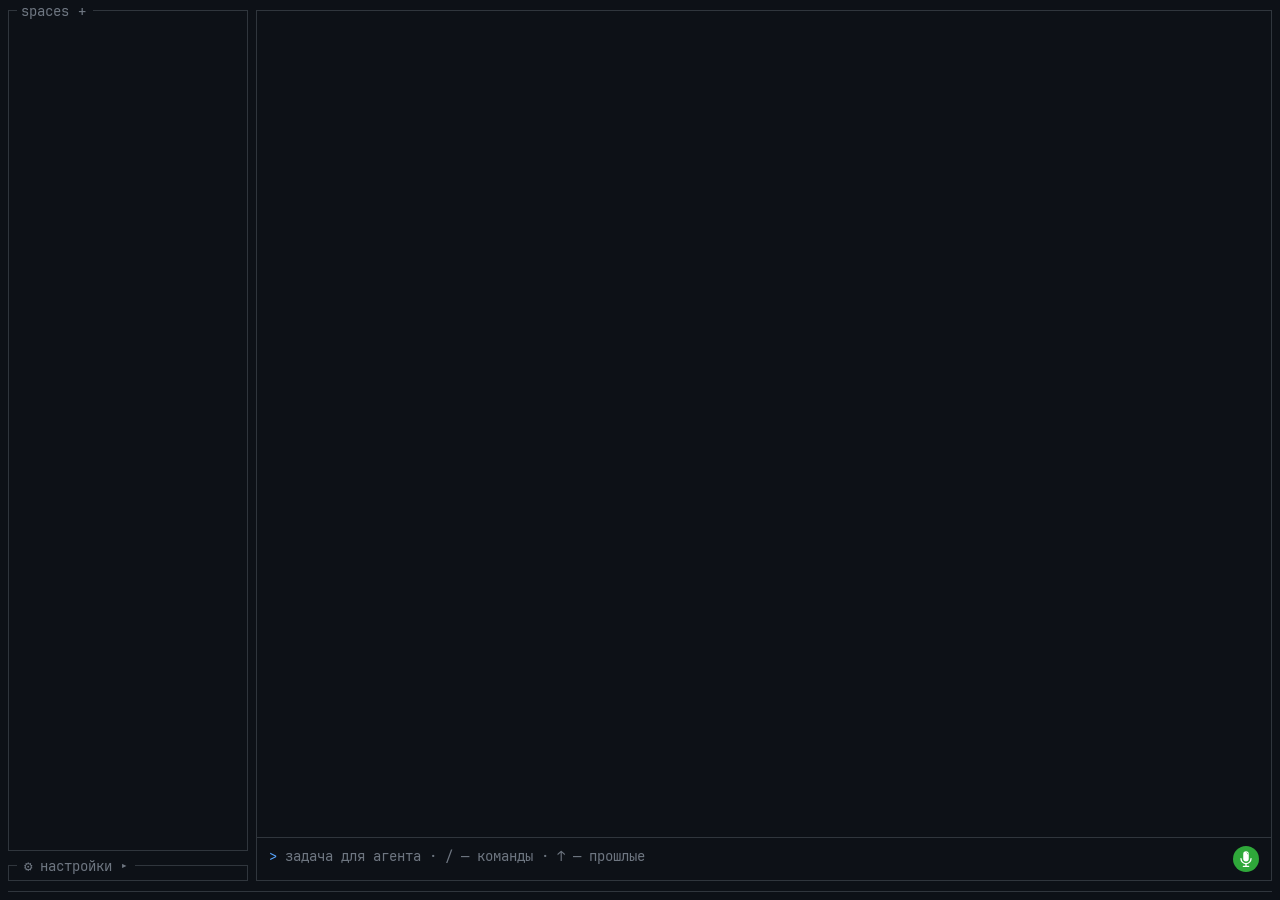
==== ui/chat/index.html @ 5cf2cfd2 "Локальный агент «Ася»: ядро, десктопный интерфейс и голос - agent_core/ — ядро агента на локальной м" ====
<!doctype html>
<html lang="ru">
<head>
  <meta charset="utf-8">
  <title>Агент — чат</title>
  <link rel="stylesheet" href="../theme.css">
  <link rel="stylesheet" id="hljs-theme" href="../vendor/hljs-github-dark.css">
  <link rel="stylesheet" href="chat.css">
  <script src="../vendor/marked.min.js"></script>
  <script src="../vendor/purify.min.js"></script>
  <script src="../vendor/highlight.min.js"></script>
</head>
<body>
  <div id="app">
    <aside id="side">
      <div id="side-resizer" title="тянуть — ширина колонки · двойной клик — обычная"></div>
      <section class="box grow" id="spaces-box">
        <div class="box-title">spaces <button class="title-btn" id="add-space" title="открыть папку">+</button></div>
        <ul id="spaces" class="list"></ul>
      </section>
      <section class="box" id="settings-box">
        <div class="box-title"><button class="title-btn" id="settings-toggle" title="инструменты, скиллы, память, корзина">⚙ настройки ▸</button></div>
        <div id="settings" hidden>
          <div class="group" data-group="tools"><button class="group-head"></button><ul id="tools" class="list"></ul></div>
          <div class="group" data-group="skills"><button class="group-head"></button><ul id="skills" class="list"></ul></div>
          <div class="group" data-group="memory"><button class="group-head"></button><ul id="memory" class="list"></ul></div>
          <div class="group" data-group="trash"><button class="group-head"></button><ul id="trash" class="list"></ul></div>
        </div>
      </section>
    </aside>

    <main id="main" class="box">
      <div id="tabs" class="box-title tabs"></div>
      <div id="feeds"></div>
      <div id="composer">
        <div id="cmdlist" hidden></div>
        <span class="prompt">&gt;</span>
        <textarea id="input" rows="1" placeholder="задача для агента · / — команды · ↑ — прошлые" spellcheck="false"></textarea>
        <button id="mic" title="диктовка голосом (текст попадёт в поле)">
          <svg viewBox="0 0 32 32" aria-hidden="true">
            <circle cx="16" cy="16" r="16" class="bg"/>
            <rect x="12.6" y="6.5" width="6.8" height="12.5" rx="3.4" fill="#fff"/>
            <path d="M17.2 8.4a2.2 2.2 0 0 1 1.1 1.4" stroke="currentColor" stroke-width="0.9" stroke-linecap="round" fill="none" class="shine"/>
            <path d="M9.8 15.5a6.2 6.2 0 0 0 12.4 0" stroke="#fff" stroke-width="1.6" stroke-linecap="round" fill="none"/>
            <path d="M16 21.7v3.3M12.7 25h6.6" stroke="#fff" stroke-width="1.6" stroke-linecap="round"/>
          </svg>
        </button>
      </div>
    </main>

    <footer id="statusbar"></footer>
  </div>

  <div id="confirm" class="overlay" hidden>
    <div class="dialog box">
      <div class="box-title" id="confirm-title">подтверждение</div>
      <div id="confirm-body"></div>
      <div class="buttons">
        <button data-answer="yes" class="primary">да <kbd>Enter</kbd></button>
        <button data-answer="no">нет <kbd>Esc</kbd></button>
        <button data-answer="session" id="confirm-session">на сессию <kbd>S</kbd></button>
      </div>
    </div>
  </div>

  <div id="skillpanel" class="overlay side-panel" hidden>
    <div class="dialog box">
      <div class="box-title"><span id="skill-title">skill</span> <button class="title-btn" id="skill-close">×</button></div>
      <div id="skill-body"></div>
    </div>
  </div>

  <div id="switcher" class="overlay" hidden>
    <div class="dialog box small">
      <div class="box-title">пространства</div>
      <input id="switcher-input" placeholder="фильтр или путь к папке" spellcheck="false">
      <ul id="switcher-list" class="list"></ul>
    </div>
  </div>

  <div id="popup" hidden></div>

  <script src="chat.js"></script>
</body>
</html>
---- ui/theme.css ----
/* Общие цвета и шрифты обоих окон. Тёмная тема по умолчанию, светлая — data-theme="light" на <html>. */

@font-face { font-family: "JetBrains Mono"; src: url("vendor/JetBrainsMono-Regular.woff2") format("woff2"); font-weight: 400; font-style: normal; }
@font-face { font-family: "JetBrains Mono"; src: url("vendor/JetBrainsMono-Bold.woff2") format("woff2"); font-weight: 700; font-style: normal; }
@font-face { font-family: "JetBrains Mono"; src: url("vendor/JetBrainsMono-Italic.woff2") format("woff2"); font-weight: 400; font-style: italic; }

:root {
  --bg: #0d1117;
  --bg-raised: #161b22;
  --bg-user: #161b22;
  --bg-hover: #1f2630;
  --border: #30363d;
  --text: #c9d1d9;
  --muted: #6e7681;
  --accent: #58a6ff;
  --working: #d29922;
  --idle: #6e7681;
  --done: #3fb950;
  --error: #f85149;
  --diff-add: #3fb950;
  --diff-del: #f85149;
  --font: "JetBrains Mono", Consolas, "DejaVu Sans Mono", monospace;
  --font-size: 14px;
  color-scheme: dark;
}

:root[data-theme="light"] {
  --bg: #ffffff;
  --bg-raised: #f6f8fa;
  --bg-user: #f3f5f8;
  --bg-hover: #eaeef2;
  --border: #d0d7de;
  --text: #1f2328;
  --muted: #6e7781;
  --accent: #0969da;
  --working: #9a6700;
  --idle: #8c959f;
  --done: #1a7f37;
  --error: #cf222e;
  --diff-add: #1a7f37;
  --diff-del: #cf222e;
  color-scheme: light;
}
---- ui/vendor/hljs-github-dark.css ----
pre code.hljs{display:block;overflow-x:auto;padding:1em}code.hljs{padding:3px 5px}/*!
  Theme: GitHub Dark
  Description: Dark theme as seen on github.com
  Author: github.com
  Maintainer: @Hirse
  Updated: 2021-05-15

  Outdated base version: https://github.com/primer/github-syntax-dark
  Current colors taken from GitHub's CSS
*/.hljs{color:#c9d1d9;background:#0d1117}.hljs-doctag,.hljs-keyword,.hljs-meta .hljs-keyword,.hljs-template-tag,.hljs-template-variable,.hljs-type,.hljs-variable.language_{color:#ff7b72}.hljs-title,.hljs-title.class_,.hljs-title.class_.inherited__,.hljs-title.function_{color:#d2a8ff}.hljs-attr,.hljs-attribute,.hljs-literal,.hljs-meta,.hljs-number,.hljs-operator,.hljs-selector-attr,.hljs-selector-class,.hljs-selector-id,.hljs-variable{color:#79c0ff}.hljs-meta .hljs-string,.hljs-regexp,.hljs-string{color:#a5d6ff}.hljs-built_in,.hljs-symbol{color:#ffa657}.hljs-code,.hljs-comment,.hljs-formula{color:#8b949e}.hljs-name,.hljs-quote,.hljs-selector-pseudo,.hljs-selector-tag{color:#7ee787}.hljs-subst{color:#c9d1d9}.hljs-section{color:#1f6feb;font-weight:700}.hljs-bullet{color:#f2cc60}.hljs-emphasis{color:#c9d1d9;font-style:italic}.hljs-strong{color:#c9d1d9;font-weight:700}.hljs-addition{color:#aff5b4;background-color:#033a16}.hljs-deletion{color:#ffdcd7;background-color:#67060c}
---- ui/chat/chat.css ----
/* Окно чата в стиле терминального herdr: тёмный фон, моноширинный шрифт, тонкие рамки с заголовком на линии. */

* { box-sizing: border-box; }

html, body {
  margin: 0;
  height: 100%;
  background: var(--bg);
  color: var(--text);
  font-family: var(--font);
  font-size: var(--font-size);
  line-height: 1.45;
  overflow: hidden;
}

button {
  font: inherit;
  color: inherit;
  background: none;
  border: 0;
  padding: 0;
  cursor: pointer;
}

kbd {
  font: inherit;
  font-size: 0.8em;
  color: var(--muted);
}

::-webkit-scrollbar { width: 8px; height: 8px; }
::-webkit-scrollbar-thumb { background: var(--border); }
::-webkit-scrollbar-track { background: transparent; }

/* ---- раскладка ---- */

#app {
  display: grid;
  grid-template-columns: var(--side-width, 240px) 1fr;
  grid-template-rows: 1fr auto;
  height: 100vh;
  padding: 10px 8px 0;
  gap: 10px 8px;
}

#app.no-side { grid-template-columns: 0 1fr; column-gap: 0; }
#app.no-side #side { display: none; }

#side {
  position: relative;
  display: flex;
  flex-direction: column;
  gap: 14px;
  min-height: 0;
  min-width: 0;
}

/* ручка ширины левой колонки — в промежутке между колонкой и лентой */
#side-resizer {
  position: absolute;
  top: 0;
  bottom: 0;
  right: -8px;
  width: 8px;
  cursor: col-resize;
  z-index: 4;
}

#side-resizer:hover, #side-resizer.dragging { background: color-mix(in srgb, var(--accent) 35%, transparent); }
body.resizing { cursor: col-resize; user-select: none; }

/* карточки инструмента и скилла: путь вверху, поля — табличкой с полосой слева */
.panel-path {
  color: var(--text);
  font-size: 0.9em;
  padding-bottom: 6px;
  margin-bottom: 10px;
  border-bottom: 1px solid var(--border);
}
.fields {
  display: grid;
  grid-template-columns: max-content 1fr;
  gap: 4px 14px;
  margin: 0 0 12px;
  padding: 8px 12px;
  border-left: 2px solid var(--accent);
  background: var(--bg-raised);
}
.fields dt { color: var(--muted); }
.fields dd { margin: 0; color: var(--text); word-break: break-word; }
.panel-file { color: var(--muted); margin: 12px 0 0; }

.box {
  position: relative;
  border: 1px solid var(--border);
  padding: 12px 8px 8px;
  min-height: 0;
}

.box.grow { flex: 1; display: flex; flex-direction: column; }
.box.grow > .list { flex: 1; overflow: auto; }

.box-title {
  position: absolute;
  top: -0.75em;
  left: 8px;
  padding: 0 4px;
  background: var(--bg);
  color: var(--muted);
  white-space: nowrap;
  display: flex;
  align-items: center;
  gap: 6px;
}

.title-btn { color: var(--muted); padding: 0 3px; }
.title-btn:hover { color: var(--accent); }

/* ---- списки слева ---- */

.list { list-style: none; margin: 0; padding: 0; }

.list li {
  padding: 1px 4px;
  cursor: pointer;
  white-space: nowrap;
  overflow: hidden;
  text-overflow: ellipsis;
}

.list li:hover { background: var(--bg-hover); }
.list li.active { color: var(--accent); }
.list li .muted { color: var(--muted); }
#skills li::before, #tools li::before { content: "· "; color: var(--muted); }

/* кнопки в строке списка: видны при наведении (корзина у пространства, «вернуть» в корзине) */
.list li { display: flex; align-items: center; gap: 2px; }
.list li .label { flex: 1; overflow: hidden; text-overflow: ellipsis; }
.row-btn { color: var(--muted); padding: 0 3px; visibility: hidden; display: inline-flex; }
.list li:hover .row-btn { visibility: visible; }
.row-btn:hover { color: var(--accent); }
.row-btn.danger:hover { color: var(--error); }
.row-btn svg { width: 1em; height: 1em; }

/* настройки внизу левой колонки: свёрнуты — одна строка, раскрыты — группы со списками */
#settings-box { padding: 10px 8px 4px; flex: none; }
#settings { max-height: 46vh; overflow: auto; padding-top: 2px; }
.group-head { display: block; width: 100%; text-align: left; color: var(--muted); padding: 2px 0; }
.group-head:hover { color: var(--text); }
.group .list { margin: 0 0 6px 10px; }
.group.closed .list { display: none; }
#tools .confirm { color: var(--working); margin-left: 4px; }

.dot { display: inline-block; width: 1.2em; text-align: center; }
.dot.working, .dot.waiting { color: var(--working); }
.dot.idle { color: var(--idle); }
.dot.done { color: var(--done); }
.dot.error { color: var(--error); }

/* ---- центр: вкладки, лента, ввод ---- */

#main {
  display: flex;
  flex-direction: column;
  padding: 10px 0 0;
  min-width: 0;
}

.tabs { left: 8px; right: 8px; gap: 0; overflow: hidden; background: none; padding: 0; }

.tab {
  background: var(--bg);
  padding: 0 6px;
  color: var(--muted);
  display: inline-flex;
  align-items: center;
  gap: 4px;
}

.tab + .tab { border-left: 1px solid var(--border); }
.tab.active { color: var(--text); font-weight: 700; }
.tab .close { color: var(--muted); visibility: hidden; font-weight: 400; }
.tab:hover .close { visibility: visible; }
.tab .close:hover { color: var(--error); }
.tab.add { color: var(--muted); }
.tab.add:hover, .tab:hover { color: var(--accent); }

#feeds { flex: 1; min-height: 0; position: relative; }

.feed {
  position: absolute;
  inset: 0;
  overflow-y: auto;
  padding: 6px 12px 12px;
}

.feed[hidden] { display: none; }

.user-line {
  background: var(--bg-user);
  margin: 12px -12px 6px;
  padding: 4px 12px;
  white-space: pre-wrap;
  word-break: break-word;
}

.user-line::before { content: "❯ "; color: var(--accent); }

.muted-line { color: var(--muted); white-space: pre-wrap; word-break: break-word; margin: 4px 0; }
.warning-line { color: var(--working); white-space: pre-wrap; margin: 4px 0; }
.error-line { color: var(--error); white-space: pre-wrap; word-break: break-word; }

/* блок работы агента */

.work { margin: 4px 0; }

.work-head {
  color: var(--muted);
  cursor: pointer;
  user-select: none;
}

.work-head:hover { color: var(--text); }
.work-body { border-left: 1px solid var(--border); margin-left: 4px; padding-left: 10px; }
.work.collapsed .work-body { display: none; }

.step { cursor: pointer; white-space: nowrap; overflow: hidden; text-overflow: ellipsis; }
.step:hover { background: var(--bg-hover); }
.step .icon { color: var(--accent); display: inline-block; width: 1.4em; }
.step .name { color: var(--text); }
.step .args { color: var(--muted); }
.step .mark { display: inline-block; width: 1.4em; }
.step .mark.ok { color: var(--done); }
.step .mark.fail { color: var(--error); }

.step-output {
  margin: 2px 0 6px 1.4em;
  padding: 6px 8px;
  border: 1px solid var(--border);
  color: var(--muted);
  white-space: pre-wrap;
  word-break: break-word;
  max-height: 340px;
  overflow: auto;
}

.step-output.error { color: var(--error); }
.thinking { color: var(--muted); font-style: italic; white-space: pre-wrap; word-break: break-word; opacity: 0.85; }

.spinner::before {
  content: "⠋";
  color: var(--working);
  animation: spin 0.8s steps(8) infinite;
}

@keyframes spin {
  0% { content: "⠋"; } 12% { content: "⠙"; } 25% { content: "⠹"; } 37% { content: "⠸"; }
  50% { content: "⠼"; } 62% { content: "⠴"; } 75% { content: "⠦"; } 87% { content: "⠧"; }
}

/* ответ */

.answer { margin: 6px 0 2px; word-break: break-word; }
.answer > :first-child { margin-top: 0; }
.answer > :last-child { margin-bottom: 0; }
.answer.draft { opacity: 0.9; }
.answer a { color: var(--accent); }
.answer h1, .answer h2, .answer h3 { font-size: 1em; color: var(--accent); margin: 12px 0 4px; }
.answer h1::before { content: "# "; } .answer h2::before { content: "## "; } .answer h3::before { content: "### "; }
.answer p { margin: 6px 0; }
.answer ul, .answer ol { padding-left: 2em; margin: 6px 0; }
.answer blockquote { margin: 6px 0; padding-left: 10px; border-left: 2px solid var(--border); color: var(--muted); }
.answer table { border-collapse: collapse; margin: 6px 0; }
.answer th, .answer td { border: 1px solid var(--border); padding: 2px 8px; }
.answer :not(pre) > code { color: var(--accent); }

.code {
  position: relative;
  border: 1px solid var(--border);
  margin: 8px 0;
}

.code pre { margin: 0; padding: 8px 10px; overflow-x: auto; }
.code pre code.hljs { padding: 0; background: none; }
.code .lang { position: absolute; top: -0.75em; left: 8px; padding: 0 4px; background: var(--bg); color: var(--muted); font-size: 0.85em; }
.code .copy { position: absolute; top: -0.75em; right: 8px; padding: 0 4px; background: var(--bg); color: var(--muted); font-size: 0.85em; }
.code .copy:hover { color: var(--accent); }
.code.folded pre { max-height: calc(20 * 1.45em + 16px); overflow: hidden; }
.code .more { display: block; width: 100%; text-align: left; padding: 2px 10px; color: var(--muted); border-top: 1px dashed var(--border); }
.code .more:hover { color: var(--accent); }

.meta { color: var(--muted); font-size: 0.85em; margin: 2px 0 10px; }

/* карточка need_skill */

.card {
  border: 1px solid var(--working);
  padding: 8px 10px;
  margin: 8px 0;
  white-space: pre-wrap;
}

.card .title { color: var(--working); }
.card .buttons { margin-top: 8px; display: flex; gap: 12px; }

.buttons button {
  border: 1px solid var(--border);
  padding: 2px 10px;
}

.buttons button:hover { border-color: var(--accent); color: var(--accent); }
.buttons button.primary { border-color: var(--accent); color: var(--accent); }
.buttons button:disabled { opacity: 0.5; cursor: default; }

/* поле ввода */

#composer {
  position: relative;
  display: flex;
  align-items: flex-start;
  gap: 8px;
  border-top: 1px solid var(--border);
  padding: 8px 12px;
}

#composer .prompt { color: var(--accent); line-height: 1.45; }

#input {
  flex: 1;
  resize: none;
  border: 0;
  outline: none;
  background: transparent;
  color: var(--text);
  font: inherit;
  line-height: 1.45;
  max-height: 40vh;
  padding: 0;
}

#input::placeholder { color: var(--muted); }
#input.dictating { color: var(--muted); font-style: italic; }  /* черновик диктовки — пока не точный текст */
/* Микрофон: зелёный круг — можно диктовать, красный — идёт запись */
#mic { width: 26px; height: 26px; flex: none; color: #2fa83a; border-radius: 50%; transition: transform .12s, filter .12s; }
#mic svg { width: 100%; height: 100%; display: block; }
#mic .bg { fill: currentColor; }
#mic .shine { color: #2fa83a; }
#mic:hover { transform: scale(1.08); filter: brightness(1.1); }
#mic.on { color: #e8262b; animation: mic-pulse 1.2s ease-in-out infinite; }
#mic.on .shine { color: #e8262b; }

@keyframes mic-pulse {
  0%, 100% { box-shadow: 0 0 0 0 rgba(232, 38, 43, .55); }
  50% { box-shadow: 0 0 0 6px rgba(232, 38, 43, 0); }
}

@keyframes pulse { 50% { opacity: 0.4; } }

#cmdlist {
  position: absolute;
  left: 8px;
  bottom: 100%;
  min-width: 380px;
  max-height: 260px;
  overflow: auto;
  background: var(--bg);
  border: 1px solid var(--border);
  z-index: 5;
}

#cmdlist div { padding: 1px 8px; cursor: pointer; white-space: nowrap; }
#cmdlist div .desc { color: var(--muted); margin-left: 1em; }
#cmdlist div.sel { background: var(--bg-hover); color: var(--accent); }

/* строка статуса */

#statusbar {
  grid-column: 1 / -1;
  display: flex;
  flex-wrap: wrap;
  gap: 0 0;
  padding: 3px 8px 5px;
  border-top: 1px solid var(--border);
  color: var(--muted);
  white-space: nowrap;
  overflow: hidden;
}

#statusbar > span + span::before { content: " · "; color: var(--border); }
#statusbar .clickable { cursor: pointer; color: var(--text); }
#statusbar .clickable:hover { color: var(--accent); }
.bar { letter-spacing: -1px; }
.bar.warn { color: var(--working); }
.bar.full { color: var(--error); }

/* слои поверх ленты */

.overlay {
  position: fixed;
  inset: 0;
  background: color-mix(in srgb, var(--bg) 70%, transparent);
  display: flex;
  align-items: center;
  justify-content: center;
  z-index: 20;
}

.overlay[hidden] { display: none; }

.dialog {
  background: var(--bg);
  width: min(900px, 92vw);
  max-height: 86vh;
  display: flex;
  flex-direction: column;
  padding: 16px 14px 12px;
}

.dialog.small { width: min(520px, 92vw); }
.dialog .buttons { display: flex; gap: 12px; margin-top: 12px; }
#confirm-body, #skill-body { overflow: auto; min-height: 0; }
#confirm .box-title { color: var(--working); }

.side-panel { justify-content: flex-end; align-items: stretch; padding: 10px; }
.side-panel .dialog { width: min(760px, 80vw); max-height: none; }

.args { color: var(--muted); white-space: pre-wrap; word-break: break-word; margin: 0 0 8px; }

.diff { margin: 0; padding: 8px 10px; border: 1px solid var(--border); white-space: pre; overflow-x: auto; }
.diff .add { color: var(--diff-add); }
.diff .del { color: var(--diff-del); }
.diff .hunk { color: var(--accent); }
.diff .file { color: var(--text); font-weight: 700; }

#switcher-input {
  width: 100%;
  margin-bottom: 8px;
  background: transparent;
  border: 0;
  border-bottom: 1px solid var(--border);
  color: var(--text);
  font: inherit;
  outline: none;
  padding: 2px 0;
}

#switcher-list li.sel { background: var(--bg-hover); color: var(--accent); }

#popup {
  position: fixed;
  background: var(--bg);
  border: 1px solid var(--border);
  z-index: 30;
  min-width: 200px;
  max-height: 300px;
  overflow: auto;
}

#popup div { padding: 1px 10px; cursor: pointer; }
#popup div:hover { background: var(--bg-hover); color: var(--accent); }
#popup div.current { color: var(--accent); }

/* редактор памяти */
.memory-list { display: flex; flex-direction: column; gap: 6px; margin: 10px 0 8px; }
.memory-row {
  display: flex;
  align-items: flex-start;
  gap: 6px;
  border-left: 2px solid var(--accent);
  background: var(--bg-raised);
  padding: 4px 6px 4px 10px;
}
.memory-row .row-btn { visibility: visible; font-size: 1.1em; }
.memory-text {
  flex: 1;
  resize: none;
  border: 0;
  outline: none;
  background: transparent;
  color: var(--text);
  font: inherit;
  line-height: 1.45;
  padding: 0;
  overflow: hidden;
}
.memory-text:focus { color: var(--accent); }
.memory-add { color: var(--muted); padding: 2px 0; }
.memory-add:hover { color: var(--accent); }
.buttons .meta { margin: 0 0 0 auto; align-self: center; }
.meta.over { color: var(--error); }
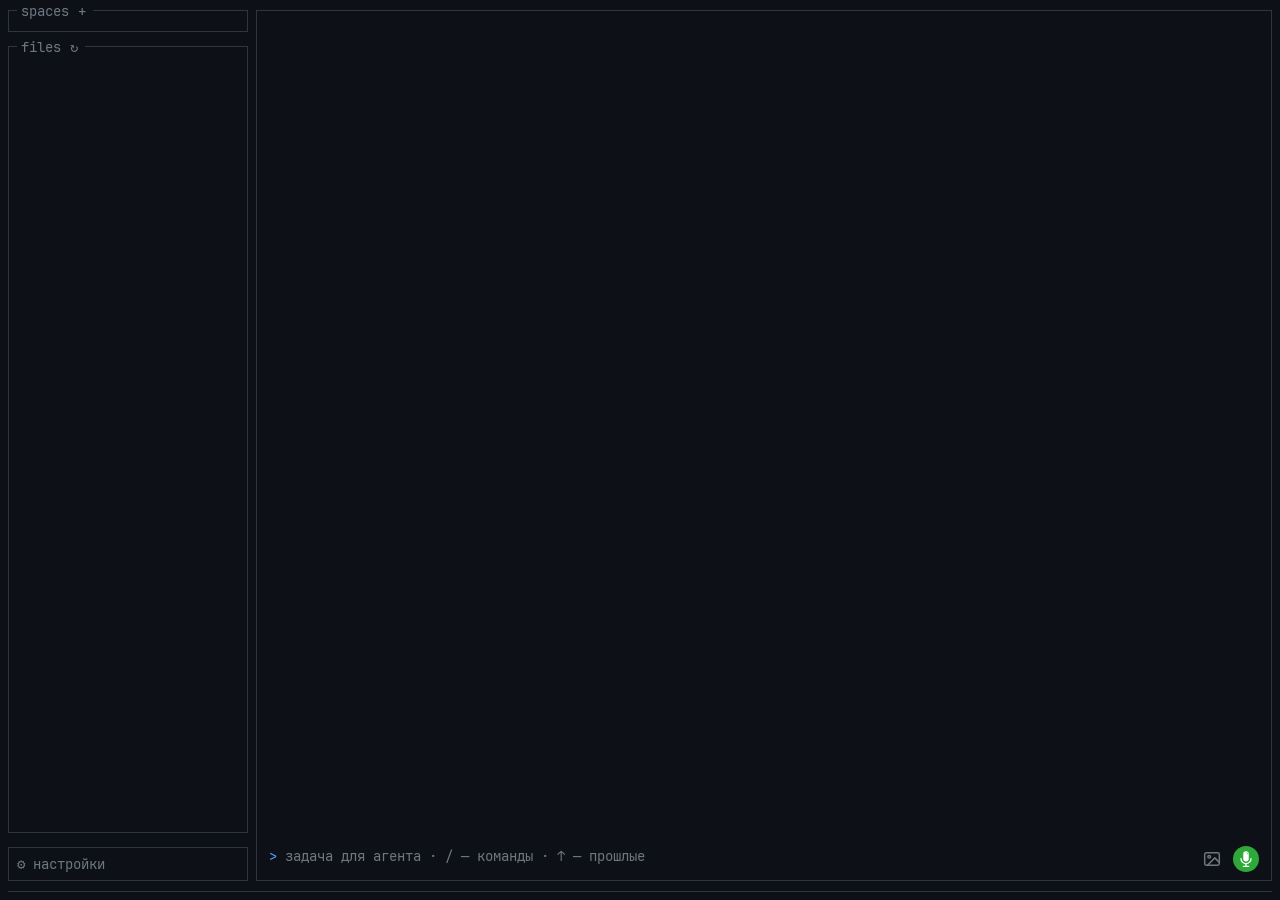
==== commit 3917bd54: "Добавлены новые инструменты и улучшена структура проекта." ====
--- a/ui/chat/index.html
+++ b/ui/chat/index.html
@@ -14,39 +14,74 @@
   <div id="app">
     <aside id="side">
       <div id="side-resizer" title="тянуть — ширина колонки · двойной клик — обычная"></div>
-      <section class="box grow" id="spaces-box">
+      <section class="box" id="spaces-box">
         <div class="box-title">spaces <button class="title-btn" id="add-space" title="открыть папку">+</button></div>
         <ul id="spaces" class="list"></ul>
       </section>
-      <section class="box" id="settings-box">
-        <div class="box-title"><button class="title-btn" id="settings-toggle" title="инструменты, скиллы, память, корзина">⚙ настройки ▸</button></div>
-        <div id="settings" hidden>
-          <div class="group" data-group="tools"><button class="group-head"></button><ul id="tools" class="list"></ul></div>
-          <div class="group" data-group="skills"><button class="group-head"></button><ul id="skills" class="list"></ul></div>
-          <div class="group" data-group="memory"><button class="group-head"></button><ul id="memory" class="list"></ul></div>
-          <div class="group" data-group="trash"><button class="group-head"></button><ul id="trash" class="list"></ul></div>
+      <section class="box grow" id="files-box">
+        <div class="box-title">files <button class="title-btn" id="files-refresh" title="обновить дерево">↻</button></div>
+        <ul id="files" class="list tree"></ul>
+      </section>
+      <button id="settings-open" title="подключение, инструменты, скиллы, память, корзина (ctrl+,)">⚙ настройки</button>
+    </aside>
+
+    <div id="work">
+      <main id="main" class="box">
+        <div id="tabs" class="box-title tabs"></div>
+        <div id="feeds"></div>
+        <div id="attachments" hidden></div>
+        <div id="composer">
+          <div id="cmdlist" hidden></div>
+          <span class="prompt">&gt;</span>
+          <textarea id="input" rows="1" placeholder="задача для агента · / — команды · ↑ — прошлые" spellcheck="false"></textarea>
+          <button id="attach" title="картинка к сообщению (или ctrl+v, или перетащить в окно)">
+            <svg viewBox="0 0 16 16" fill="none" stroke="currentColor" stroke-width="1.3" stroke-linecap="round" stroke-linejoin="round" aria-hidden="true">
+              <rect x="1.5" y="2.5" width="13" height="11" rx="1.5"/><circle cx="5.5" cy="6" r="1.2"/><path d="M14.5 11l-4-4-6.5 6.5"/>
+            </svg>
+          </button>
+          <input type="file" id="attach-input" accept="image/png,image/jpeg,image/webp,image/gif" multiple hidden>
+          <button id="mic" title="диктовка голосом (текст попадёт в поле)">
+            <svg viewBox="0 0 32 32" aria-hidden="true">
+              <circle cx="16" cy="16" r="16" class="bg"/>
+              <rect x="12.6" y="6.5" width="6.8" height="12.5" rx="3.4" fill="#fff"/>
+              <path d="M17.2 8.4a2.2 2.2 0 0 1 1.1 1.4" stroke="currentColor" stroke-width="0.9" stroke-linecap="round" fill="none" class="shine"/>
+              <path d="M9.8 15.5a6.2 6.2 0 0 0 12.4 0" stroke="#fff" stroke-width="1.6" stroke-linecap="round" fill="none"/>
+              <path d="M16 21.7v3.3M12.7 25h6.6" stroke="#fff" stroke-width="1.6" stroke-linecap="round"/>
+            </svg>
+          </button>
+        </div>
+      </main>
+
+      <section id="editor" class="box" hidden>
+        <div id="editor-resizer" title="тянуть — ширина редактора · двойной клик — пополам"></div>
+        <div id="file-tabs" class="box-title tabs"></div>
+        <div class="editor-bar">
+          <span id="editor-path" class="muted"></span>
+          <span id="editor-note" class="meta"></span>
+          <button id="editor-preview-toggle" class="icon-btn" title="просмотр Markdown (ctrl+shift+v)" hidden>
+            <svg viewBox="0 0 16 16" fill="none" stroke="currentColor" stroke-width="1.2" stroke-linecap="round" aria-hidden="true">
+              <rect x="1.5" y="1.5" width="13" height="13" rx="2"/><path d="M4.5 5h7M4.5 7.5h3"/>
+              <rect x="9" y="8" width="3" height="3" rx="0.4" fill="currentColor" stroke="none"/>
+            </svg>
+          </button>
+          <button id="editor-save" class="icon-btn" title="сохранить (ctrl+s)">
+            <svg viewBox="0 0 16 16" fill="none" stroke="currentColor" stroke-width="1.2" stroke-linejoin="round" aria-hidden="true">
+              <path d="M2.5 2.5h9l2 2v9h-11z"/><path d="M5 2.5v3.5h5V2.5M5 13.5V9.5h6v4"/>
+            </svg>
+          </button>
+        </div>
+        <div id="editor-main">
+          <div class="code-edit">
+            <pre class="gutter" aria-hidden="true"></pre>
+            <div class="code-area">
+              <pre class="code-view" aria-hidden="true"><code></code></pre>
+              <textarea id="editor-text" wrap="off" spellcheck="false" autocomplete="off"></textarea>
+            </div>
+          </div>
+          <div id="editor-preview" class="answer"></div>
         </div>
       </section>
-    </aside>
-
-    <main id="main" class="box">
-      <div id="tabs" class="box-title tabs"></div>
-      <div id="feeds"></div>
-      <div id="composer">
-        <div id="cmdlist" hidden></div>
-        <span class="prompt">&gt;</span>
-        <textarea id="input" rows="1" placeholder="задача для агента · / — команды · ↑ — прошлые" spellcheck="false"></textarea>
-        <button id="mic" title="диктовка голосом (текст попадёт в поле)">
-          <svg viewBox="0 0 32 32" aria-hidden="true">
-            <circle cx="16" cy="16" r="16" class="bg"/>
-            <rect x="12.6" y="6.5" width="6.8" height="12.5" rx="3.4" fill="#fff"/>
-            <path d="M17.2 8.4a2.2 2.2 0 0 1 1.1 1.4" stroke="currentColor" stroke-width="0.9" stroke-linecap="round" fill="none" class="shine"/>
-            <path d="M9.8 15.5a6.2 6.2 0 0 0 12.4 0" stroke="#fff" stroke-width="1.6" stroke-linecap="round" fill="none"/>
-            <path d="M16 21.7v3.3M12.7 25h6.6" stroke="#fff" stroke-width="1.6" stroke-linecap="round"/>
-          </svg>
-        </button>
-      </div>
-    </main>
+    </div>
 
     <footer id="statusbar"></footer>
   </div>
@@ -63,10 +98,19 @@
     </div>
   </div>
 
-  <div id="skillpanel" class="overlay side-panel" hidden>
-    <div class="dialog box">
-      <div class="box-title"><span id="skill-title">skill</span> <button class="title-btn" id="skill-close">×</button></div>
-      <div id="skill-body"></div>
+  <div id="settings" class="overlay" hidden>
+    <div class="dialog box settings-dialog">
+      <div class="box-title">настройки <button class="title-btn" id="settings-close" title="закрыть (Esc)">×</button></div>
+      <nav id="settings-tabs"></nav>
+      <div id="settings-body"></div>
+    </div>
+  </div>
+
+  <div id="ask" class="overlay" hidden>
+    <div class="dialog box small">
+      <div class="box-title" id="ask-title"></div>
+      <div id="ask-text"></div>
+      <div class="buttons" id="ask-buttons"></div>
     </div>
   </div>
 
@@ -78,6 +122,8 @@
     </div>
   </div>
 
+  <div id="lightbox" class="overlay" hidden><img alt=""></div>
+
   <div id="popup" hidden></div>
 
   <script src="chat.js"></script>
--- a/ui/chat/chat.css
+++ b/ui/chat/chat.css
@@ -131,7 +131,6 @@
 .list li:hover { background: var(--bg-hover); }
 .list li.active { color: var(--accent); }
 .list li .muted { color: var(--muted); }
-#skills li::before, #tools li::before { content: "· "; color: var(--muted); }
 
 /* кнопки в строке списка: видны при наведении (корзина у пространства, «вернуть» в корзине) */
 .list li { display: flex; align-items: center; gap: 2px; }
@@ -142,14 +141,15 @@
 .row-btn.danger:hover { color: var(--error); }
 .row-btn svg { width: 1em; height: 1em; }
 
-/* настройки внизу левой колонки: свёрнуты — одна строка, раскрыты — группы со списками */
-#settings-box { padding: 10px 8px 4px; flex: none; }
-#settings { max-height: 46vh; overflow: auto; padding-top: 2px; }
-.group-head { display: block; width: 100%; text-align: left; color: var(--muted); padding: 2px 0; }
-.group-head:hover { color: var(--text); }
-.group .list { margin: 0 0 6px 10px; }
-.group.closed .list { display: none; }
-#tools .confirm { color: var(--working); margin-left: 4px; }
+/* кнопка настроек внизу левой колонки — открывает окно настроек */
+#settings-open {
+  flex: none;
+  text-align: left;
+  color: var(--muted);
+  padding: 6px 8px;
+  border: 1px solid var(--border);
+}
+#settings-open:hover { color: var(--accent); border-color: var(--accent); }
 
 .dot { display: inline-block; width: 1.2em; text-align: center; }
 .dot.working, .dot.waiting { color: var(--working); }
@@ -389,9 +389,6 @@
 #statusbar > span + span::before { content: " · "; color: var(--border); }
 #statusbar .clickable { cursor: pointer; color: var(--text); }
 #statusbar .clickable:hover { color: var(--accent); }
-.bar { letter-spacing: -1px; }
-.bar.warn { color: var(--working); }
-.bar.full { color: var(--error); }
 
 /* слои поверх ленты */
 
@@ -418,11 +415,58 @@
 
 .dialog.small { width: min(520px, 92vw); }
 .dialog .buttons { display: flex; gap: 12px; margin-top: 12px; }
-#confirm-body, #skill-body { overflow: auto; min-height: 0; }
+#confirm-body { overflow: auto; min-height: 0; }
 #confirm .box-title { color: var(--working); }
 
-.side-panel { justify-content: flex-end; align-items: stretch; padding: 10px; }
-.side-panel .dialog { width: min(760px, 80vw); max-height: none; }
+/* окно настроек: вкладки сверху, под ними содержимое вкладки */
+.settings-dialog { width: min(1040px, 94vw); height: min(720px, 88vh); max-height: none; }
+#settings-tabs { display: flex; gap: 0; border-bottom: 1px solid var(--border); margin: 0 0 12px; flex: none; }
+.stab { color: var(--muted); padding: 4px 12px; border-bottom: 2px solid transparent; margin-bottom: -1px; }
+.stab:hover { color: var(--text); }
+.stab.active { color: var(--accent); border-bottom-color: var(--accent); }
+.stab .count { color: var(--muted); font-size: 0.85em; }
+#settings-body { flex: 1; min-height: 0; overflow: auto; }
+
+/* инструменты и скиллы: список слева, карточка справа */
+#settings-body.settings-tools, #settings-body.settings-skills {
+  display: grid;
+  grid-template-columns: minmax(170px, 230px) 1fr;
+  gap: 14px;
+  overflow: hidden;
+}
+.settings-list { overflow: auto; border-right: 1px solid var(--border); padding-right: 6px; }
+.settings-list li { padding: 3px 6px; }
+.settings-list .confirm { color: var(--working); margin-left: 4px; }
+.settings-detail { overflow: auto; min-width: 0; padding-right: 4px; }
+.detail-title { color: var(--text); font-weight: 700; margin-bottom: 4px; }
+
+/* подключение */
+.conn { display: flex; flex-direction: column; gap: 12px; max-width: 640px; }
+.conn-row { display: grid; grid-template-columns: 200px 1fr; gap: 2px 14px; align-items: center; }
+.conn-label { color: var(--muted); }
+.conn-hint { grid-column: 2; color: var(--muted); font-size: 0.85em; }
+.conn-input {
+  background: var(--bg-raised);
+  border: 1px solid var(--border);
+  color: var(--text);
+  font: inherit;
+  padding: 3px 8px;
+  outline: none;
+  min-width: 0;
+}
+.conn-input:focus { border-color: var(--accent); }
+.conn-state { margin: 16px 0 0; }
+.conn-state.ok { color: var(--done); }
+.conn-state.warn { color: var(--working); }
+.conn-state.error { color: var(--error); }
+.meta.saved { color: var(--done); }
+
+/* корзина */
+.trash-list { margin-top: 10px; }
+.trash-list li { padding: 4px 6px; gap: 10px; }
+.trash-list li .label { flex: none; }
+.trash-list li .label.muted { flex: 1; font-size: 0.85em; }
+.trash-list .row-btn { visibility: visible; }
 
 .args { color: var(--muted); white-space: pre-wrap; word-break: break-word; margin: 0 0 8px; }
 
@@ -488,3 +532,105 @@
 .memory-add:hover { color: var(--accent); }
 .buttons .meta { margin: 0 0 0 auto; align-self: center; }
 .meta.over { color: var(--error); }
+
+/* ---- файлы пространства: пространства сверху (сколько нужно), дерево — всё остальное место ---- */
+#spaces-box { flex: none; max-height: 30vh; display: flex; flex-direction: column; }
+#spaces-box > .list { overflow: auto; }
+.tree li { padding-top: 0; padding-bottom: 0; }
+.tree li .arrow { flex: none; width: 1.1em; color: var(--muted); }
+.tree li.dir .label { color: var(--text); }
+.tree li.file .label { color: var(--muted); }
+.tree li.file:hover .label, .tree li.active .label { color: var(--accent); }
+
+/* ---- окна поверх: подтверждение агента и вопрос — выше редактора ---- */
+#confirm { z-index: 30; }
+#ask { z-index: 40; }
+#ask-text { white-space: pre-wrap; word-break: break-word; }
+#ask-buttons button:focus { outline: 1px solid var(--accent); }
+
+/* ---- рабочая область: чат слева, редактор файлов справа (когда открыт хоть один файл) ---- */
+#work { display: flex; gap: 10px; min-width: 0; min-height: 0; }
+#work > #main { flex: 1 1 0; min-width: 320px; }
+#editor {
+  position: relative;
+  flex: 0 0 var(--editor-width, 50%);
+  max-width: calc(100% - 330px);
+  min-width: 320px;
+  display: flex;
+  flex-direction: column;
+  padding: 10px 0 0;
+}
+#editor[hidden] { display: none; }
+#editor-resizer { position: absolute; top: 0; bottom: 0; left: -9px; width: 8px; cursor: col-resize; z-index: 4; }
+#editor-resizer:hover, #editor-resizer.dragging { background: color-mix(in srgb, var(--accent) 35%, transparent); }
+#file-tabs .tab .dirty { color: var(--working); }
+#file-tabs .tab .close { visibility: visible; }
+
+.editor-bar { display: flex; align-items: center; gap: 10px; flex: none; padding: 0 10px 6px; min-width: 0; }
+#editor-path { flex: 1; overflow: hidden; text-overflow: ellipsis; white-space: nowrap; font-size: 0.85em; }
+#editor-note { margin: 0; }
+.icon-btn { width: 24px; height: 24px; display: inline-flex; align-items: center; justify-content: center; color: var(--muted); border-radius: 4px; flex: none; }
+.icon-btn:hover { color: var(--text); background: var(--bg-hover); }
+.icon-btn.active { color: var(--accent); background: var(--bg-hover); }
+.icon-btn[hidden] { display: none; }
+.icon-btn svg { width: 16px; height: 16px; }
+
+#editor-main { flex: 1; min-height: 0; display: flex; border-top: 1px solid var(--border); }
+#editor-main .code-edit { flex: 1; }
+#editor-preview { display: none; flex: 1; overflow: auto; min-width: 0; padding: 8px 16px; margin: 0; }
+#editor-main.preview .code-edit { display: none; }
+#editor-main.preview #editor-preview { display: block; }
+
+/* поле ввода прозрачное поверх подсвеченной копии текста: шрифт, отступы и переносы у них одни */
+.code-edit { display: flex; min-height: 0; min-width: 0; background: var(--bg-raised); }
+.code-area { position: relative; flex: 1; min-width: 0; }
+.gutter, .code-view, #editor-text {
+  margin: 0;
+  font: inherit;
+  line-height: 1.45;
+  tab-size: 4;
+  white-space: pre;
+  padding: 6px 10px 40px;
+}
+.gutter {
+  flex: none;
+  overflow: hidden;
+  color: var(--muted);
+  text-align: right;
+  user-select: none;
+  border-right: 1px solid var(--border);
+  min-width: 3.5em;
+}
+.code-view, #editor-text { position: absolute; inset: 0; overflow: hidden; }
+.code-view { padding-right: 40px; pointer-events: none; color: var(--text); }
+.code-view code { font: inherit; background: none; padding: 0; }
+#editor-text {
+  overflow: auto;
+  resize: none;
+  border: 0;
+  outline: none;
+  background: transparent;
+  color: transparent;
+  caret-color: var(--text);
+  padding-bottom: 6px;
+}
+#editor-text::selection { background: color-mix(in srgb, var(--accent) 30%, transparent); color: transparent; }
+
+/* ---- картинки в сообщении ---- */
+#attach { width: 22px; height: 26px; flex: none; color: var(--muted); display: inline-flex; align-items: center; }
+#attach:hover { color: var(--accent); }
+#attach svg { width: 18px; height: 18px; }
+#attachments { display: flex; gap: 8px; flex-wrap: wrap; padding: 8px 12px 0; border-top: 1px solid var(--border); }
+#attachments[hidden] { display: none; }
+#attachments + #composer { border-top: 0; }
+.thumb { position: relative; }
+.thumb img { height: 64px; max-width: 160px; object-fit: cover; display: block; border: 1px solid var(--border); cursor: zoom-in; }
+.thumb-remove {
+  position: absolute; top: -7px; right: -7px; width: 18px; height: 18px; line-height: 16px; text-align: center;
+  border-radius: 50%; background: var(--bg); border: 1px solid var(--border); color: var(--muted); font-size: 12px;
+}
+.thumb-remove:hover { color: var(--error); border-color: var(--error); }
+.user-images { display: flex; gap: 8px; flex-wrap: wrap; margin: 4px 0 6px; }
+.user-images img { max-height: 180px; max-width: 320px; border: 1px solid var(--border); cursor: zoom-in; display: block; }
+#lightbox { z-index: 50; cursor: zoom-out; }
+#lightbox img { max-width: 94vw; max-height: 92vh; box-shadow: 0 6px 30px rgba(0, 0, 0, .35); }
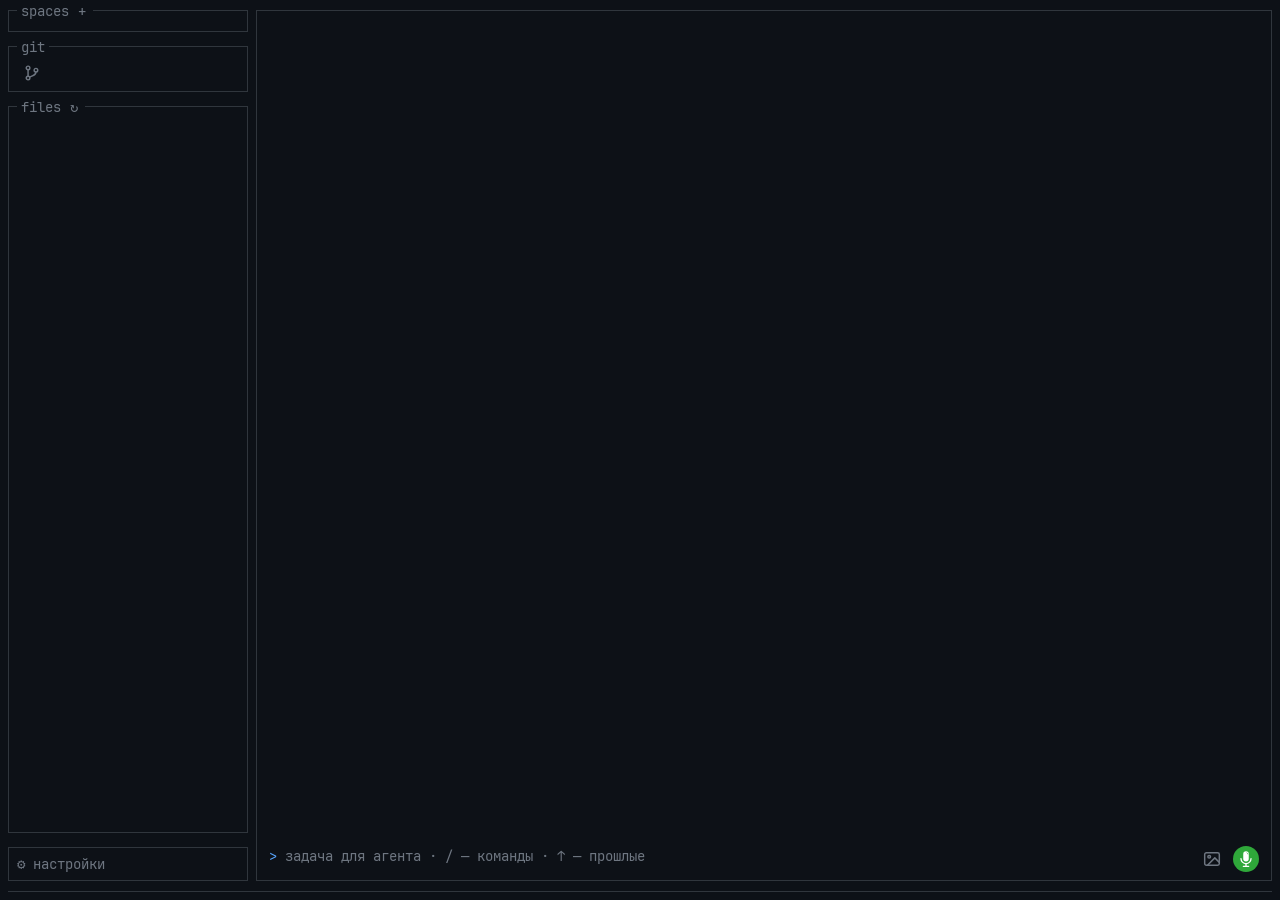
==== commit 96aa794f: "Добавлена поддержка Git в виде панели в интерфейсе, а также добавлены новые инструменты для работы с" ====
--- a/ui/chat/index.html
+++ b/ui/chat/index.html
@@ -17,6 +17,19 @@
       <section class="box" id="spaces-box">
         <div class="box-title">spaces <button class="title-btn" id="add-space" title="открыть папку">+</button></div>
         <ul id="spaces" class="list"></ul>
+      </section>
+      <section class="box" id="git-box">
+        <div class="box-title">git</div>
+        <div class="icon-bar">
+          <button id="git-btn" class="icon-btn" title="изменения git">
+            <svg viewBox="0 0 16 16" fill="none" stroke="currentColor" stroke-width="1.3" stroke-linecap="round" aria-hidden="true">
+              <circle cx="4.5" cy="3.5" r="1.6"/><circle cx="4.5" cy="12.5" r="1.6"/><circle cx="11.5" cy="5.5" r="1.6"/>
+              <path d="M4.5 5.1v5.8M11.5 7.1c0 2.6-2.2 3.2-5.4 4.4"/>
+            </svg>
+            <span class="badge" hidden></span>
+          </button>
+        </div>
+        <ul id="changes" class="list tree" hidden></ul>
       </section>
       <section class="box grow" id="files-box">
         <div class="box-title">files <button class="title-btn" id="files-refresh" title="обновить дерево">↻</button></div>
@@ -79,6 +92,10 @@
             </div>
           </div>
           <div id="editor-preview" class="answer"></div>
+          <div id="diff-view">
+            <div class="diff-side" id="diff-left" tabindex="0"></div>
+            <div class="diff-side" id="diff-right" tabindex="0"></div>
+          </div>
         </div>
       </section>
     </div>
--- a/ui/chat/chat.css
+++ b/ui/chat/chat.css
@@ -536,11 +536,53 @@
 /* ---- файлы пространства: пространства сверху (сколько нужно), дерево — всё остальное место ---- */
 #spaces-box { flex: none; max-height: 30vh; display: flex; flex-direction: column; }
 #spaces-box > .list { overflow: auto; }
+
+/* ---- git: строка иконок, счётчик изменений, дерево изменённых файлов ---- */
+#git-box { flex: none; max-height: 35vh; display: flex; flex-direction: column; padding-bottom: 4px; }
+#git-box > .list { flex: 1 1 auto; min-height: 0; overflow: auto; margin-top: 4px; }
+.icon-bar { display: flex; gap: 4px; flex: none; }
+.icon-bar .icon-btn { width: 30px; height: 28px; position: relative; }
+.icon-bar .icon-btn svg { width: 18px; height: 18px; }
+.icon-bar .icon-btn.off { opacity: 0.45; }
+.badge {
+  position: absolute;
+  right: -2px;
+  bottom: -2px;
+  min-width: 15px;
+  height: 15px;
+  padding: 0 3px;
+  border-radius: 8px;
+  background: var(--accent);
+  color: var(--bg);
+  font-size: 10px;
+  font-weight: 700;
+  line-height: 15px;
+  text-align: center;
+}
+.badge[hidden] { display: none; }
+#changes li .st { flex: none; width: 1.2em; text-align: center; font-weight: 700; }
+#changes li .st-M { color: var(--working); }
+#changes li .st-U, #changes li .st-A { color: var(--diff-add); }
+#changes li .st-D { color: var(--diff-del); }
+#changes li .st-R { color: var(--accent); }
+#changes li.file .label { color: var(--text); }
+#changes li.st-D .label { text-decoration: line-through; color: var(--muted); }
+#changes li.active .label { color: var(--accent); }
 .tree li { padding-top: 0; padding-bottom: 0; }
 .tree li .arrow { flex: none; width: 1.1em; color: var(--muted); }
 .tree li.dir .label { color: var(--text); }
 .tree li.file .label { color: var(--muted); }
 .tree li.file:hover .label, .tree li.active .label { color: var(--accent); }
+.tree li input.rename {
+  flex: 1;
+  min-width: 0;
+  font: inherit;
+  color: var(--text);
+  background: var(--bg);
+  border: 1px solid var(--accent);
+  padding: 0 2px;
+  outline: none;
+}
 
 /* ---- окна поверх: подтверждение агента и вопрос — выше редактора ---- */
 #confirm { z-index: 30; }
@@ -580,6 +622,23 @@
 #editor-preview { display: none; flex: 1; overflow: auto; min-width: 0; padding: 8px 16px; margin: 0; }
 #editor-main.preview .code-edit { display: none; }
 #editor-main.preview #editor-preview { display: block; }
+
+/* сравнение «HEAD | сейчас»: две колонки, прокрутка общая, строки не переносятся — высоты совпадают */
+#diff-view { display: none; flex: 1; min-width: 0; min-height: 0; }
+#editor-main.diff .code-edit, #editor-main.diff #editor-preview { display: none; }
+#editor-main.diff #diff-view { display: flex; }
+.diff-side { flex: 1 1 0; min-width: 0; overflow: auto; background: var(--bg-raised); outline: none; }
+.diff-side + .diff-side { border-left: 1px solid var(--border); }
+.diff-lines { display: inline-block; min-width: 100%; padding: 4px 0; }
+.diff-line { display: flex; white-space: pre; min-height: 1.45em; line-height: 1.45em; }
+.diff-line .no { flex: none; width: 4.5ch; padding-right: 1ch; text-align: right; color: var(--muted); user-select: none; }
+.diff-line .tx { flex: 1; padding-right: 12px; }
+.diff-line.del { background: color-mix(in srgb, var(--diff-del) 18%, transparent); }
+.diff-line.add { background: color-mix(in srgb, var(--diff-add) 18%, transparent); }
+.diff-line.eol { padding-left: 5.5ch; color: var(--muted); font-style: italic; }
+.diff-line.empty {
+  background: repeating-linear-gradient(135deg, transparent 0 4px, color-mix(in srgb, var(--border) 45%, transparent) 4px 5px);
+}
 
 /* поле ввода прозрачное поверх подсвеченной копии текста: шрифт, отступы и переносы у них одни */
 .code-edit { display: flex; min-height: 0; min-width: 0; background: var(--bg-raised); }
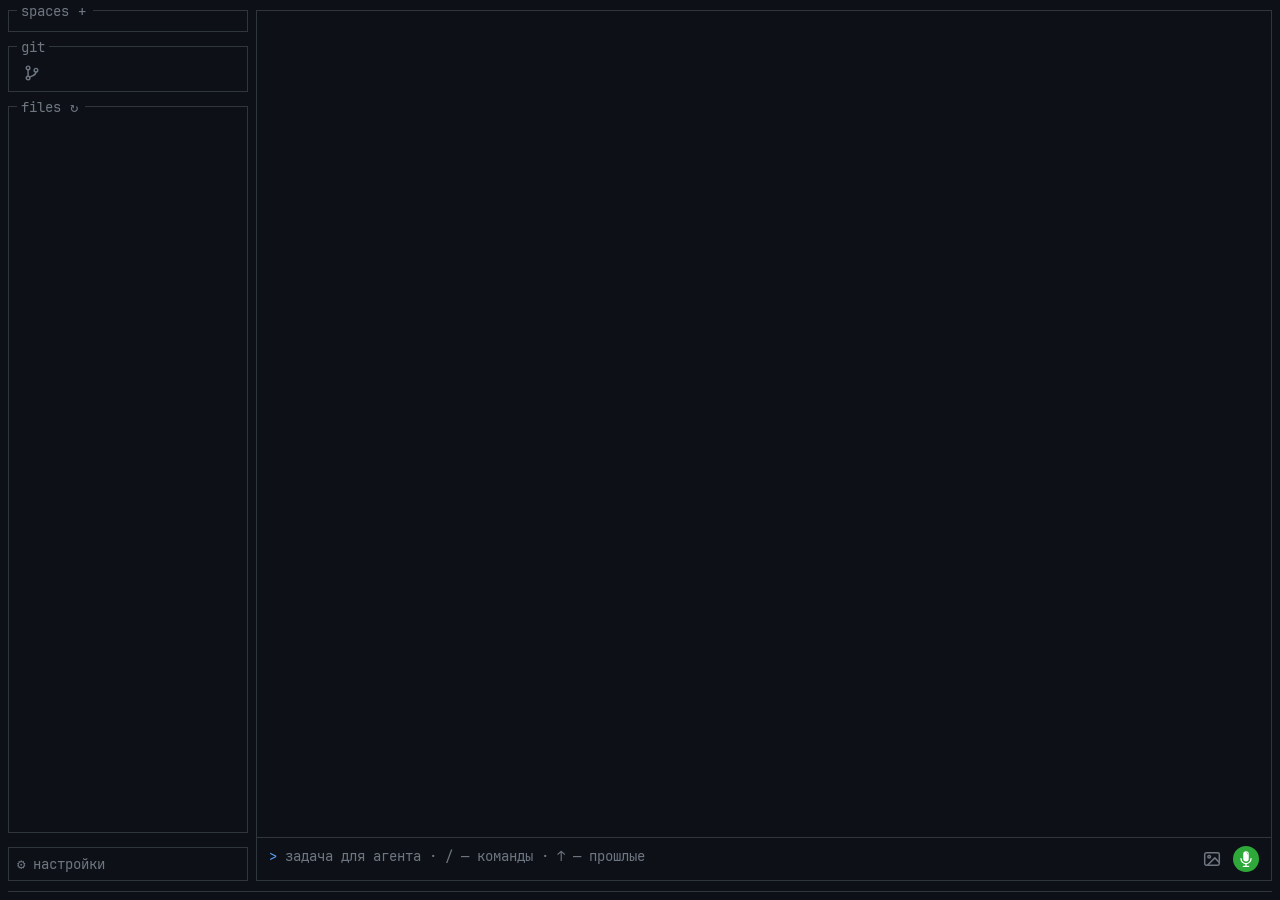
==== commit e5f9205c: "Фиксация ошибок и улучшение функциональности." ====
--- a/ui/chat/index.html
+++ b/ui/chat/index.html
@@ -47,6 +47,9 @@
           <div id="cmdlist" hidden></div>
           <span class="prompt">&gt;</span>
           <textarea id="input" rows="1" placeholder="задача для агента · / — команды · ↑ — прошлые" spellcheck="false"></textarea>
+          <button id="stop" title="остановить агента (Esc)" hidden>
+            <svg viewBox="0 0 16 16" aria-hidden="true"><rect x="4" y="4" width="8" height="8" rx="1.5" fill="currentColor"/></svg>
+          </button>
           <button id="attach" title="картинка к сообщению (или ctrl+v, или перетащить в окно)">
             <svg viewBox="0 0 16 16" fill="none" stroke="currentColor" stroke-width="1.3" stroke-linecap="round" stroke-linejoin="round" aria-hidden="true">
               <rect x="1.5" y="2.5" width="13" height="11" rx="1.5"/><circle cx="5.5" cy="6" r="1.2"/><path d="M14.5 11l-4-4-6.5 6.5"/>
--- a/ui/chat/chat.css
+++ b/ui/chat/chat.css
@@ -166,19 +166,26 @@
   min-width: 0;
 }
 
-.tabs { left: 8px; right: 8px; gap: 0; overflow: hidden; background: none; padding: 0; }
-
+.tabs { left: 8px; right: 8px; gap: 4px; overflow: hidden; background: none; padding: 0; }
+
+/* вкладки на рамке: неактивные — чёткий текст, активная — подложка с рамкой цвета ссылки */
 .tab {
   background: var(--bg);
-  padding: 0 6px;
-  color: var(--muted);
+  padding: 0 8px;
+  color: color-mix(in srgb, var(--text) 72%, var(--bg));
+  border: 1px solid transparent;
+  border-radius: 4px;
   display: inline-flex;
   align-items: center;
   gap: 4px;
 }
 
-.tab + .tab { border-left: 1px solid var(--border); }
-.tab.active { color: var(--text); font-weight: 700; }
+.tab.active {
+  color: var(--accent);
+  font-weight: 700;
+  background: color-mix(in srgb, var(--accent) 14%, var(--bg));
+  border-color: color-mix(in srgb, var(--accent) 45%, var(--bg));
+}
 .tab .close { color: var(--muted); visibility: hidden; font-weight: 400; }
 .tab:hover .close { visibility: visible; }
 .tab .close:hover { color: var(--error); }
@@ -246,6 +253,9 @@
 
 .step-output.error { color: var(--error); }
 .thinking { color: var(--muted); font-style: italic; white-space: pre-wrap; word-break: break-word; opacity: 0.85; }
+.thinking-head { color: var(--muted); font-style: italic; padding: 0; opacity: 0.85; }
+.thinking-head:hover { color: var(--accent); opacity: 1; }
+.thinking-box.collapsed .thinking { display: none; }
 
 .spinner::before {
   content: "⠋";
@@ -349,6 +359,16 @@
 #mic.on { color: #e8262b; animation: mic-pulse 1.2s ease-in-out infinite; }
 #mic.on .shine { color: #e8262b; }
 
+/* Стоп: виден, пока агент этой вкладки работает; после щелчка — бледный, пока луп не остановится */
+#stop {
+  width: 26px; height: 26px; flex: none; display: inline-flex; align-items: center; justify-content: center;
+  color: var(--error); border: 1.5px solid currentColor; border-radius: 50%; transition: transform .12s, background .12s;
+}
+#stop[hidden] { display: none; }
+#stop svg { width: 16px; height: 16px; display: block; }
+#stop:hover { transform: scale(1.08); background: color-mix(in srgb, var(--error) 15%, transparent); }
+#stop.stopping { opacity: .45; cursor: progress; transform: none; background: transparent; }
+
 @keyframes mic-pulse {
   0%, 100% { box-shadow: 0 0 0 0 rgba(232, 38, 43, .55); }
   50% { box-shadow: 0 0 0 6px rgba(232, 38, 43, 0); }
@@ -389,6 +409,15 @@
 #statusbar > span + span::before { content: " · "; color: var(--border); }
 #statusbar .clickable { cursor: pointer; color: var(--text); }
 #statusbar .clickable:hover { color: var(--accent); }
+#statusbar .meter {
+  display: inline-block; width: 64px; height: 6px; margin: 0 5px; vertical-align: middle;
+  border: 1px solid var(--border); border-radius: 3px; overflow: hidden;
+}
+#statusbar .meter b { display: block; height: 100%; background: var(--accent); }
+#statusbar .ctx.high { color: var(--working); }
+#statusbar .ctx.high .meter b { background: var(--working); }
+#statusbar .ctx.full { color: var(--error); }
+#statusbar .ctx.full .meter b { background: var(--error); }
 
 /* слои поверх ленты */
 
@@ -421,9 +450,9 @@
 /* окно настроек: вкладки сверху, под ними содержимое вкладки */
 .settings-dialog { width: min(1040px, 94vw); height: min(720px, 88vh); max-height: none; }
 #settings-tabs { display: flex; gap: 0; border-bottom: 1px solid var(--border); margin: 0 0 12px; flex: none; }
-.stab { color: var(--muted); padding: 4px 12px; border-bottom: 2px solid transparent; margin-bottom: -1px; }
-.stab:hover { color: var(--text); }
-.stab.active { color: var(--accent); border-bottom-color: var(--accent); }
+.stab { color: color-mix(in srgb, var(--text) 72%, var(--bg)); padding: 4px 12px; border-bottom: 2px solid transparent; margin-bottom: -1px; border-radius: 4px 4px 0 0; }
+.stab:hover { color: var(--accent); }
+.stab.active { color: var(--accent); font-weight: 700; border-bottom-color: var(--accent); background: color-mix(in srgb, var(--accent) 12%, var(--bg)); }
 .stab .count { color: var(--muted); font-size: 0.85em; }
 #settings-body { flex: 1; min-height: 0; overflow: auto; }
 
@@ -681,7 +710,7 @@
 #attach svg { width: 18px; height: 18px; }
 #attachments { display: flex; gap: 8px; flex-wrap: wrap; padding: 8px 12px 0; border-top: 1px solid var(--border); }
 #attachments[hidden] { display: none; }
-#attachments + #composer { border-top: 0; }
+#attachments:not([hidden]) + #composer { border-top: 0; }  /* линию над полем рисуют картинки, только когда они есть */
 .thumb { position: relative; }
 .thumb img { height: 64px; max-width: 160px; object-fit: cover; display: block; border: 1px solid var(--border); cursor: zoom-in; }
 .thumb-remove {
@@ -691,5 +720,9 @@
 .thumb-remove:hover { color: var(--error); border-color: var(--error); }
 .user-images { display: flex; gap: 8px; flex-wrap: wrap; margin: 4px 0 6px; }
 .user-images img { max-height: 180px; max-width: 320px; border: 1px solid var(--border); cursor: zoom-in; display: block; }
+.md-image { max-width: 100%; cursor: zoom-in; border-radius: 4px; }
+#editor-main.image #editor-preview { display: flex; align-items: center; justify-content: center; background: var(--bg-raised); }
+.editor-image { max-width: 100%; max-height: 100%; object-fit: contain; cursor: zoom-in;
+  background: repeating-conic-gradient(var(--bg-hover) 0 25%, transparent 0 50%) 0 0 / 16px 16px; }
 #lightbox { z-index: 50; cursor: zoom-out; }
 #lightbox img { max-width: 94vw; max-height: 92vh; box-shadow: 0 6px 30px rgba(0, 0, 0, .35); }
